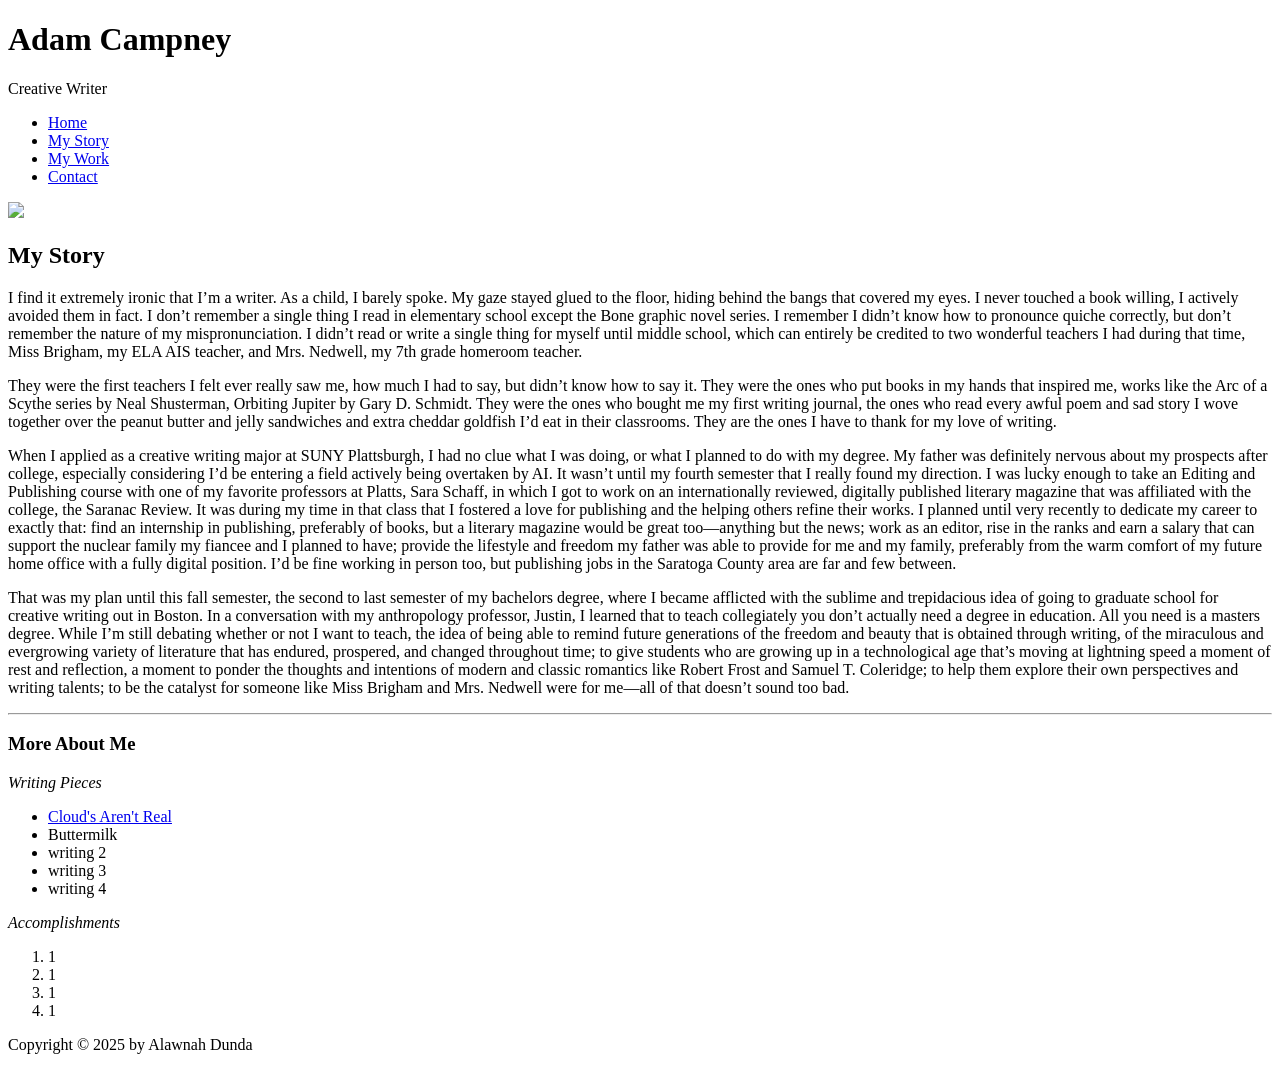
==== index.html @ a5fb85d3 "lab4" ====
<!DOCTYPE html>
<html>
    <header>
          <h1> Adam Campney </h1>
          <p class="tagline"> Creative Writer </p>
        <link rel="stylesheet" type="text/css" href="web.css">
    </header>
    <body>
          <nav>
            <ul>
              <li><a href="#">Home</a></li>
              <li><a href="#">My Story</a></li>
              <li><a href="#">My Work</a></li>
              <li><a href="#">Contact</a></li>
            </ul>
          </nav>
          <img src="https://i.postimg.cc/B630frZF/IMG-6497.jpg"
        <main id="main content">
            <h2> My Story </h2>
              <p> I find it extremely ironic that I’m a writer. As a child, I barely spoke. My gaze stayed glued to the floor, hiding behind the bangs that covered my eyes. I never touched a book willing, I actively avoided them in fact. I don’t remember a single thing I read in elementary school except the Bone graphic novel series. I remember I didn’t know how to pronounce quiche correctly, but don’t remember the nature of my mispronunciation. I didn’t read or write a single thing for myself until middle school, which can entirely be credited to two wonderful teachers I had during that time, Miss Brigham, my ELA AIS teacher, and Mrs. Nedwell, my 7th grade homeroom teacher. </p>
              <p> They were the first teachers I felt ever really saw me, how much I had to say, but didn’t know how to say it. They were the ones who put books in my hands that inspired me, works like the Arc of a Scythe series by Neal Shusterman, Orbiting Jupiter by Gary D. Schmidt. They were the ones who bought me my first writing journal, the ones who read every awful poem and sad story I wove together over the peanut butter and jelly sandwiches and extra cheddar goldfish I’d eat in their classrooms. They are the ones I have to thank for my love of writing. </p>
              <p> When I applied as a creative writing major at SUNY Plattsburgh, I had no clue what I was doing, or what I planned to do with my degree. My father was definitely nervous about my prospects after college, especially considering I’d be entering a field actively being overtaken by AI. It wasn’t until my fourth semester that I really found my direction. I was lucky enough to take an Editing and Publishing course with one of my favorite professors at Platts, Sara Schaff, in which I got to work on an internationally reviewed, digitally published literary magazine that was affiliated with the college, the Saranac Review. It was during my time in that class that I fostered a love for publishing and the helping others refine their works. I planned until very recently to dedicate my career to exactly that: find an internship in publishing, preferably of books, but a literary magazine would be great too—anything but the news; work as an editor, rise in the ranks and earn a salary that can support the nuclear family my fiancee and I planned to have; provide the lifestyle and freedom my father was able to provide for me and my family, preferably from the warm comfort of my future home office with a fully digital position. I’d be fine working in person too, but publishing jobs in the Saratoga County area are far and few between. </p>
                <p> That was my plan until this fall semester, the second to last semester of my bachelors degree, where I became afflicted with the sublime and trepidacious idea of going to graduate school for creative writing out in Boston. In a conversation with my anthropology professor, Justin, I learned that to teach collegiately you don’t actually need a degree in education. All you need is a masters degree. While I’m still debating whether or not I want to teach, the idea of being able to remind future generations of the freedom and beauty that is obtained through writing, of the miraculous and evergrowing variety of literature that has endured, prospered, and changed throughout time; to give students who are growing up in a technological age that’s moving at lightning speed a moment of rest and reflection, a moment to ponder the thoughts and intentions of modern and classic romantics like Robert Frost and Samuel T. Coleridge; to help them explore their own perspectives and writing talents; to be the catalyst for someone like Miss Brigham and Mrs. Nedwell were for me—all of that doesn’t sound too bad. </p>
      <hr>
      <h3> More About Me </h3>
          <p> <em>Writing Pieces</em> </p>
                <ul id="list1">
                  <li id="list1"> <a href="https://saranacreview.org/blog/cloudsarentreal" target="_blank">Cloud's Aren't Real</a></li>
                  <li id="list1"> Buttermilk </li>
                  <li id="list1"> writing 2 </li>
                  <li id="list1"> writing 3 </li>
                  <li id="list1"> writing 4 </li>
                </ul>
          <p> <em>Accomplishments</em> </p>
                <ol id="li2">
                  <li id="li2"> 1 </li>
                  <li id="li2"> 1 </li>
                  <li id="li2"> 1 </li>
                  <li id="li2"> 1 </li>
                </ol>
        </main>
        <footer>
          <p id="footer"> Copyright © 2025 by Alawnah Dunda </p>
        </footer>
    </body>
</html>
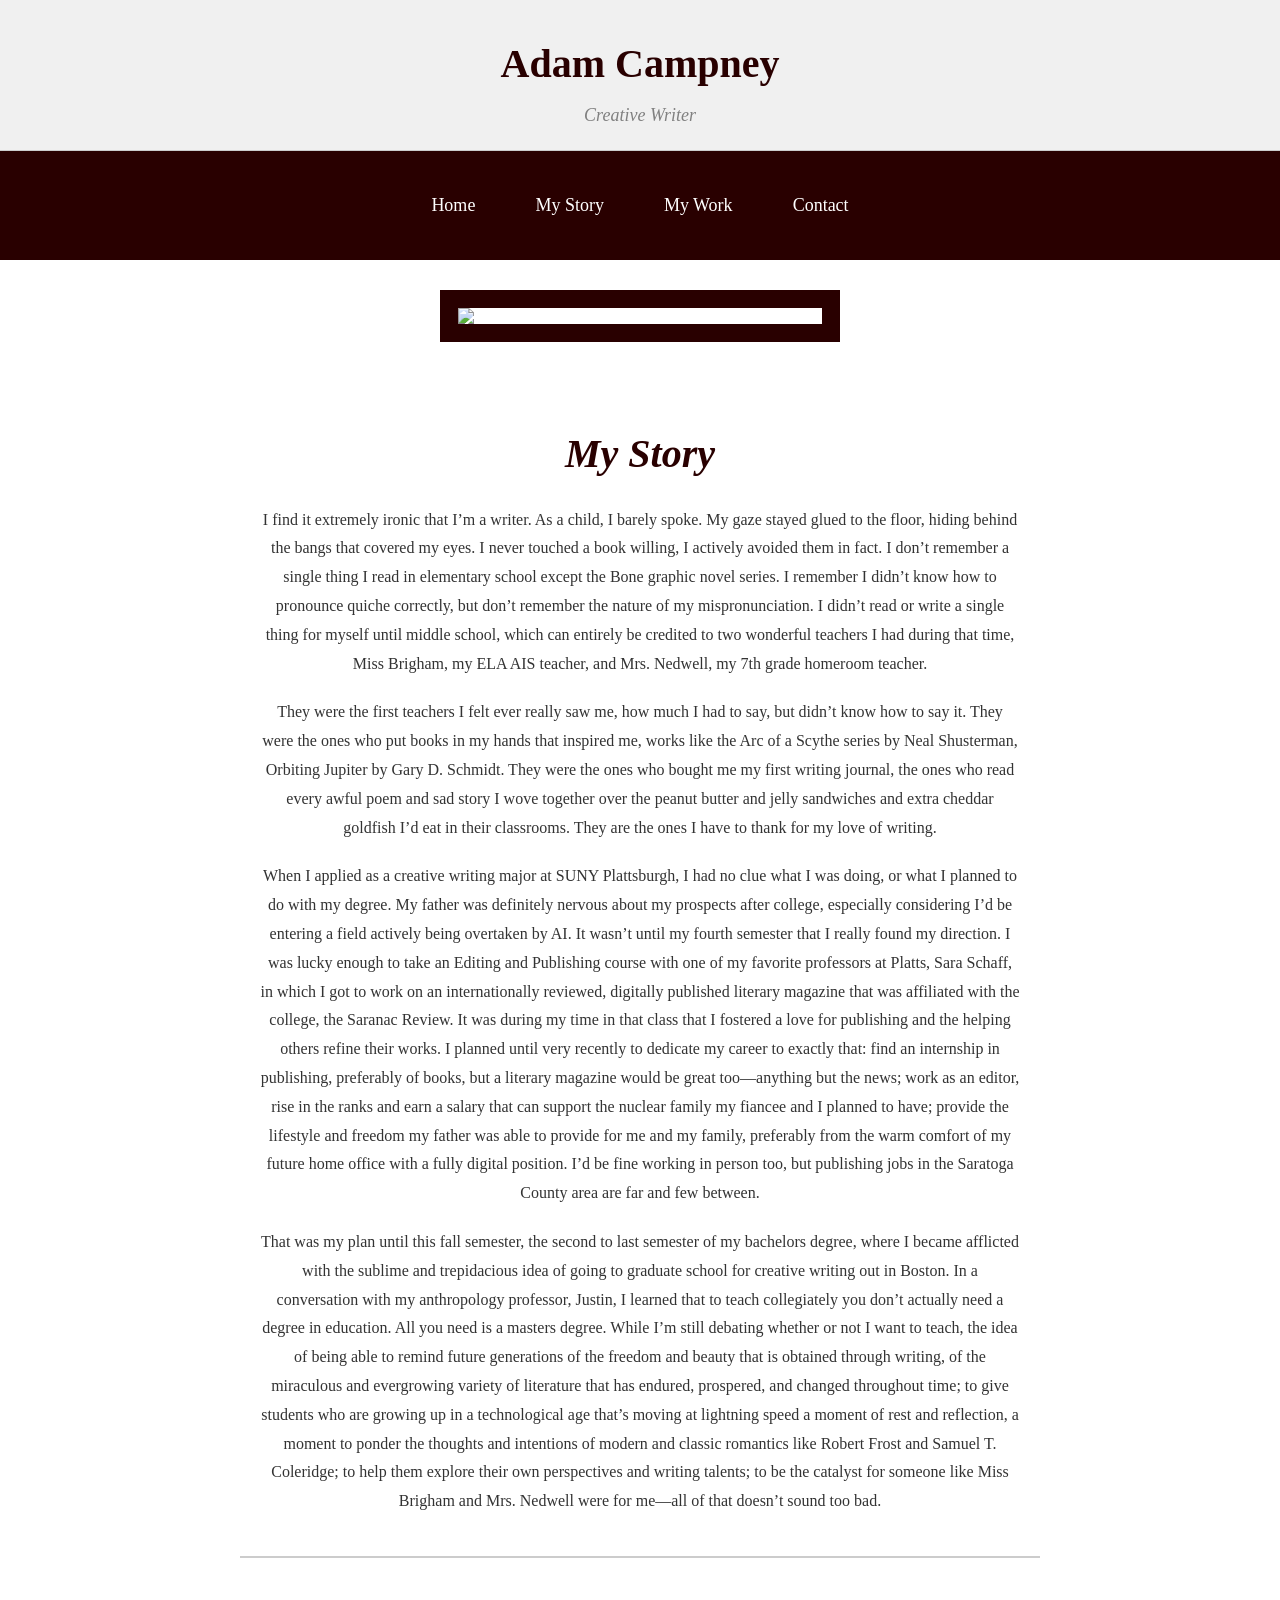
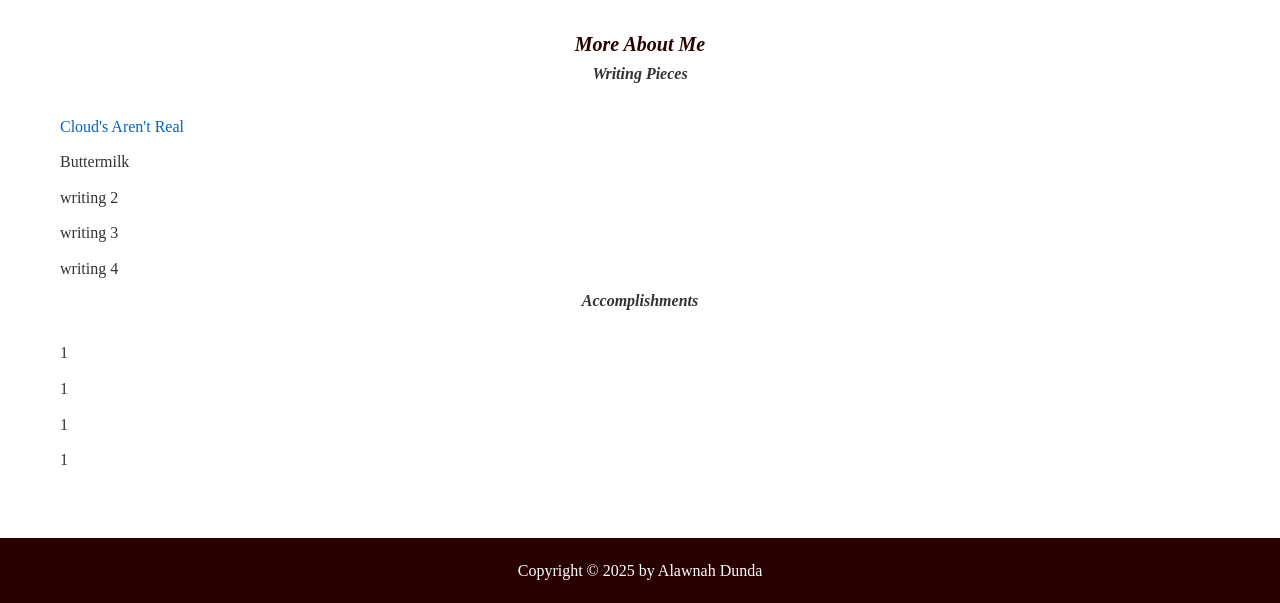
==== commit 4e55443b: "lab4 corrections" ====
--- a/index.html
+++ b/index.html
@@ -1,11 +1,13 @@
 <!DOCTYPE html>
 <html>
-    <header>
+  <head>      
+     <link rel="stylesheet" type="text/css" href="web.css">
+  </head>
+    <body>
+       <header>
           <h1> Adam Campney </h1>
           <p class="tagline"> Creative Writer </p>
-        <link rel="stylesheet" type="text/css" href="web.css">
-    </header>
-    <body>
+        </header>  
           <nav>
             <ul>
               <li><a href="#">Home</a></li>
@@ -14,7 +16,7 @@
               <li><a href="#">Contact</a></li>
             </ul>
           </nav>
-          <img src="https://i.postimg.cc/B630frZF/IMG-6497.jpg"
+          <img src="https://i.postimg.cc/B630frZF/IMG-6497.jpg">
         <main id="main content">
             <h2> My Story </h2>
               <p> I find it extremely ironic that I’m a writer. As a child, I barely spoke. My gaze stayed glued to the floor, hiding behind the bangs that covered my eyes. I never touched a book willing, I actively avoided them in fact. I don’t remember a single thing I read in elementary school except the Bone graphic novel series. I remember I didn’t know how to pronounce quiche correctly, but don’t remember the nature of my mispronunciation. I didn’t read or write a single thing for myself until middle school, which can entirely be credited to two wonderful teachers I had during that time, Miss Brigham, my ELA AIS teacher, and Mrs. Nedwell, my 7th grade homeroom teacher. </p>
@@ -24,19 +26,19 @@
       <hr>
       <h3> More About Me </h3>
           <p> <em>Writing Pieces</em> </p>
-                <ul id="list1">
-                  <li id="list1"> <a href="https://saranacreview.org/blog/cloudsarentreal" target="_blank">Cloud's Aren't Real</a></li>
-                  <li id="list1"> Buttermilk </li>
-                  <li id="list1"> writing 2 </li>
-                  <li id="list1"> writing 3 </li>
-                  <li id="list1"> writing 4 </li>
+                <ul class="list1">
+                  <li class="list1"> <a href="https://saranacreview.org/blog/cloudsarentreal" target="_blank">Cloud's Aren't Real</a></li>
+                  <li class="list1"> Buttermilk </li>
+                  <li class="list1"> writing 2 </li>
+                  <li class="list1"> writing 3 </li>
+                  <li class="list1"> writing 4 </li>
                 </ul>
           <p> <em>Accomplishments</em> </p>
-                <ol id="li2">
-                  <li id="li2"> 1 </li>
-                  <li id="li2"> 1 </li>
-                  <li id="li2"> 1 </li>
-                  <li id="li2"> 1 </li>
+                <ol class="li2">
+                  <li class="li2"> 1 </li>
+                  <li class="li2"> 1 </li>
+                  <li class="li2"> 1 </li>
+                  <li class="li2"> 1 </li>
                 </ol>
         </main>
         <footer>
--- a/web.css
+++ b/web.css
@@ -0,0 +1,222 @@
+* {margin: 0;
+    padding: 0;
+    box-sizing: border-box;
+}
+
+body {font-family: Georgia, serif;
+    line-height: 1.6;
+    color: #333;
+}
+
+header {text-align: center;
+    padding: 1.25rem;
+    background-color: #f0f0f0;
+    border-bottom: 1px solid #ccc;
+}
+
+h1 {margin: 0;
+    font-size: clamp(28px, 5vw, 40px);
+    color: hsla(0, 100%, 8%, 1);
+    padding-top: 0.75rem;
+}
+
+.tagline {margin-top: 0.313rem;
+    font-size: clamp(14px, 3vw, 18px);
+    color: gray;
+    font-style: italic;
+}
+
+nav {background-color: hsla(0, 100%, 8%, 1);
+    padding: 1.875rem;
+}
+
+nav ul {list-style-type: none;
+    text-align: center;
+    display: flex;
+    flex-wrap: wrap;
+    justify-content: center;
+    gap: 20px;
+    margin: 0;
+    padding: 0;
+}
+
+nav li {display: inline;
+    list-style-type: none;
+}
+
+nav a {color: white;
+    text-decoration: none;
+    font-size: 18px;
+    padding: 0.625rem 1.25rem;
+    display: inline-block;
+    transition: background-color 0.3s;
+}
+
+nav a:hover {background-color: rgba(255, 255, 255, 0.1);
+    border-radius: 4px;
+}
+
+img {display: block;
+    margin: 1.875rem auto;
+    width: 100%;
+    max-width: 400px;
+    height: auto;
+    border: 1.125rem solid hsla(0, 100%, 8%, 1);
+}
+
+main {max-width: 1200px;
+    margin: 0 auto;
+    padding: 1.25rem;
+}
+
+h2 {text-align: center;
+    margin: 0;
+    padding: 1.875rem 0 1.25rem;
+    font-size: clamp(28px, 5vw, 40px);
+    color: hsla(0, 100%, 8%, 1);
+    font-style: italic;
+}
+
+main p {display: block;
+    margin: 0 auto 20px;
+    max-width: 800px;
+    text-align: justify;
+    font-size: clamp(14px, 2vw, 16px);
+    line-height: 1.8;
+    padding: 0 20px;
+}
+
+hr {margin: 40px auto;
+    max-width: 800px;
+    border: none;
+    border-top: 2px solid #ccc;
+}
+
+h3 {text-align: center;
+    margin: 0;
+    padding-top: 1.875rem;
+    font-size: clamp(18px, 3vw, 20px);
+    color: hsla(0, 100%, 8%, 1);
+    font-style: italic;
+}
+
+main > p {text-align: center;
+}
+
+main > p em {font-weight: bold;
+}
+
+#list1 { text-align: center;
+    background-color: white;
+    color: black;
+    padding: 0.625rem;
+    list-style-type: disc;
+    list-style-position: inside;
+    margin: 0.625rem auto;
+    max-width: 600px;
+}
+
+.list1 li { display: block;
+    font-size: clamp(14px, 2vw, 16px);
+    padding: 0.313rem 0;
+    list-style-position: inside;
+}
+
+.list1 a { color: #0066cc;
+    text-decoration: none;
+}
+
+#list1 a:hover {text-decoration: underline;
+}
+
+#li2 {text-align: center;
+    background-color: white;
+    color: black;
+    padding: 0.625rem;
+    list-style-position: inside;
+    margin: 0.625rem auto;
+    max-width: 600px;
+}
+
+.li2 li {display: block;
+    font-size: clamp(14px, 2vw, 16px);
+    padding: 0.313rem 0;
+}
+
+footer {text-align: center;
+    margin: 2.5rem 0 0;
+    font-size: clamp(12px, 2vw, 16px);
+    background-color: hsla(0, 100%, 8%, 1);
+    color: white;
+    padding: 1.25rem;
+}
+
+/* Tablet breakpoint */
+@media (max-width: 768px) {
+    header {padding: 0.938rem;
+    }
+
+    nav {padding: 1.25rem 0.625rem;
+    }
+
+    nav ul {gap: 0.625rem;
+    }
+
+    nav a {font-size: 16px;
+        padding: 0.5rem 0.938rem;
+    }
+
+    img {border-width: 0.75rem;
+        margin: 1.25rem auto;
+    }
+
+    main {padding: 0.938rem;
+    }
+
+    main p {text-align: left;
+        padding: 0 0.625rem;
+    }
+
+    hr {margin: 1.875rem auto;
+    }
+}
+
+/* Mobile breakpoint */
+@media (max-width: 480px) {
+    header {padding: 0.625rem;
+    }
+
+    nav {padding: 0.938rem 0.313rem;
+    }
+
+    nav ul {flex-direction: column;
+        gap: 5px;
+    }
+
+    nav a {display: block;
+        padding: 0.75rem;
+        font-size: 16px;
+    }
+
+    img {border-width: 0.5rem;
+        margin: 0.938rem auto;
+    }
+
+    main {padding: 0.625rem;
+    }
+
+    main p {padding: 0 0.313rem;
+    }
+
+    h2 {padding: 1.25rem 0 0.938rem;
+    }
+
+    h3 {padding-top: 1.25rem;
+    }
+
+    hr {margin: 1.25rem auto;
+    }
+
+    footer {padding: 0.938rem 0.625rem;
+    }
+}
